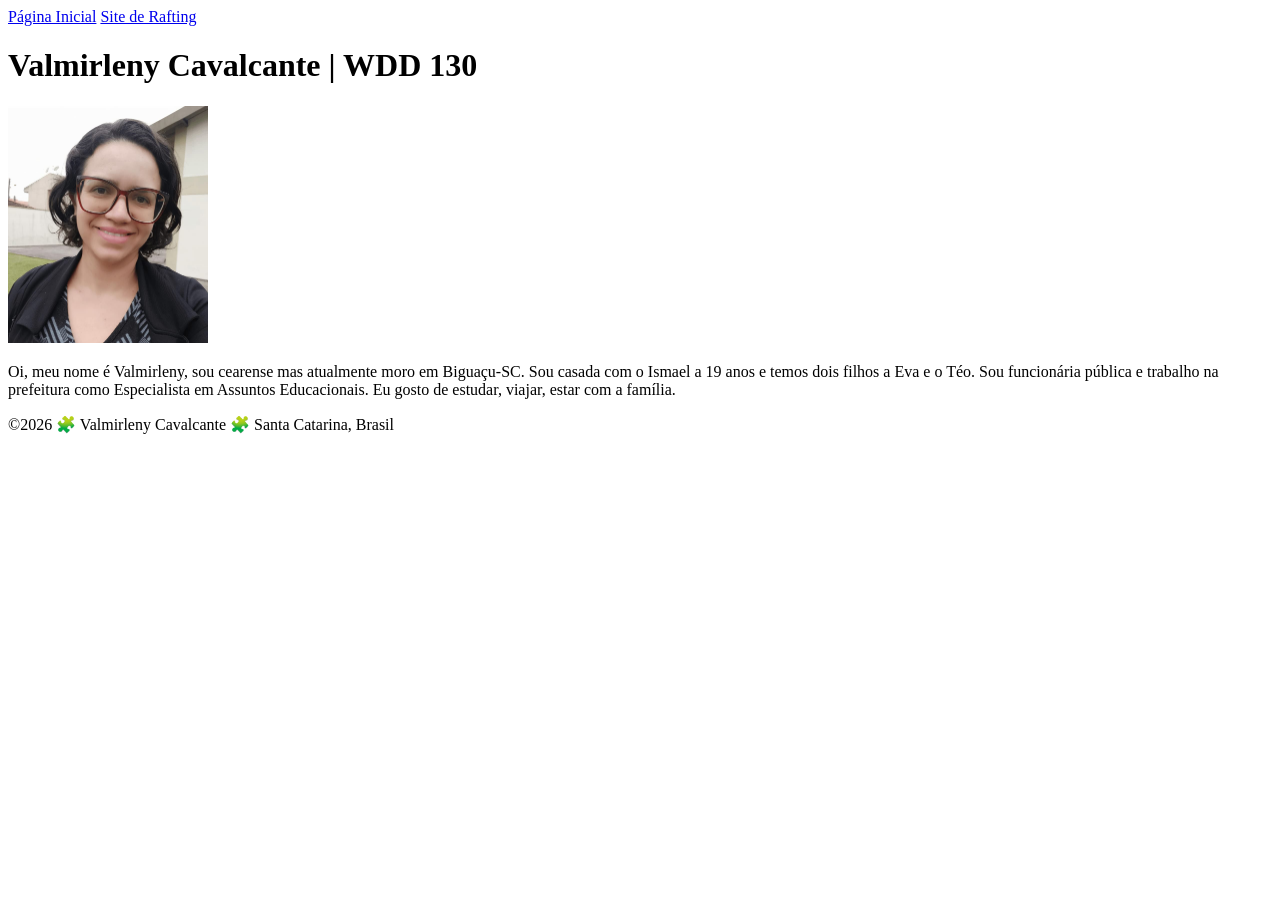
==== index.html @ db6b7c9e "cor5" ====
<!DOCTYPE html>
<html lang="pt-br">

<head>
    <meta charset="UTF-8">
    <meta name="viewport" content="width=device-width, initial-scale=1.0">
    <title>WDD 130 VALMIRLENY CAVALCANTE</title>
</head>

<body>
    <header>
        <nav>
            <a href="#">Página Inicial</a>
            <a href="wwr/">Site de Rafting</a>
    </header>
    <main>
        <h1>Valmirleny Cavalcante | WDD 130</h1>
        <img src=" imagens/perfil.jpg" alt="Meu nome é Valmirleny Cavalcante" width="200">
        <p>Oi, meu nome é Valmirleny, sou cearense mas atualmente moro em Biguaçu-SC.
            Sou casada com o Ismael a 19 anos e temos dois filhos a Eva e o Téo. Sou funcionária pública e trabalho
            na prefeitura como
            Especialista em Assuntos Educacionais. Eu gosto de estudar, viajar, estar com a família.
        </p>
    </main>
    <footer>
        <p>©️2026 🧩 Valmirleny Cavalcante 🧩 Santa Catarina, Brasil</p>
    </footer>
</body>

</html>
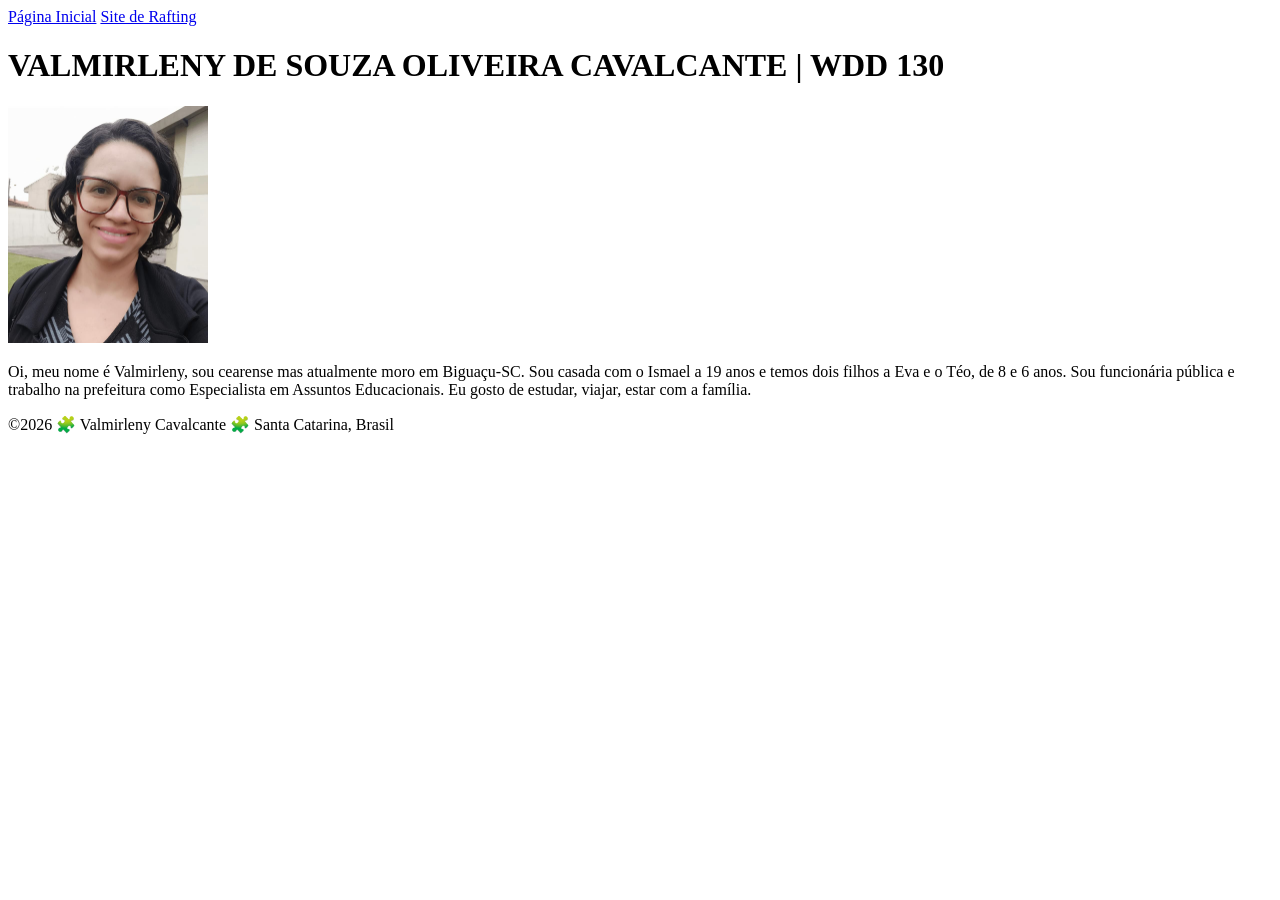
==== commit 8f565b2d: "COR6" ====
--- a/index.html
+++ b/index.html
@@ -14,12 +14,12 @@
             <a href="wwr/">Site de Rafting</a>
     </header>
     <main>
-        <h1>Valmirleny Cavalcante | WDD 130</h1>
+        <h1>VALMIRLENY DE SOUZA OLIVEIRA CAVALCANTE | WDD 130</h1>
         <img src=" imagens/perfil.jpg" alt="Meu nome é Valmirleny Cavalcante" width="200">
         <p>Oi, meu nome é Valmirleny, sou cearense mas atualmente moro em Biguaçu-SC.
-            Sou casada com o Ismael a 19 anos e temos dois filhos a Eva e o Téo. Sou funcionária pública e trabalho
-            na prefeitura como
-            Especialista em Assuntos Educacionais. Eu gosto de estudar, viajar, estar com a família.
+            Sou casada com o Ismael a 19 anos e temos dois filhos a Eva e o Téo, de 8 e 6 anos. Sou funcionária pública
+            e trabalho
+            na prefeitura como Especialista em Assuntos Educacionais. Eu gosto de estudar, viajar, estar com a família.
         </p>
     </main>
     <footer>
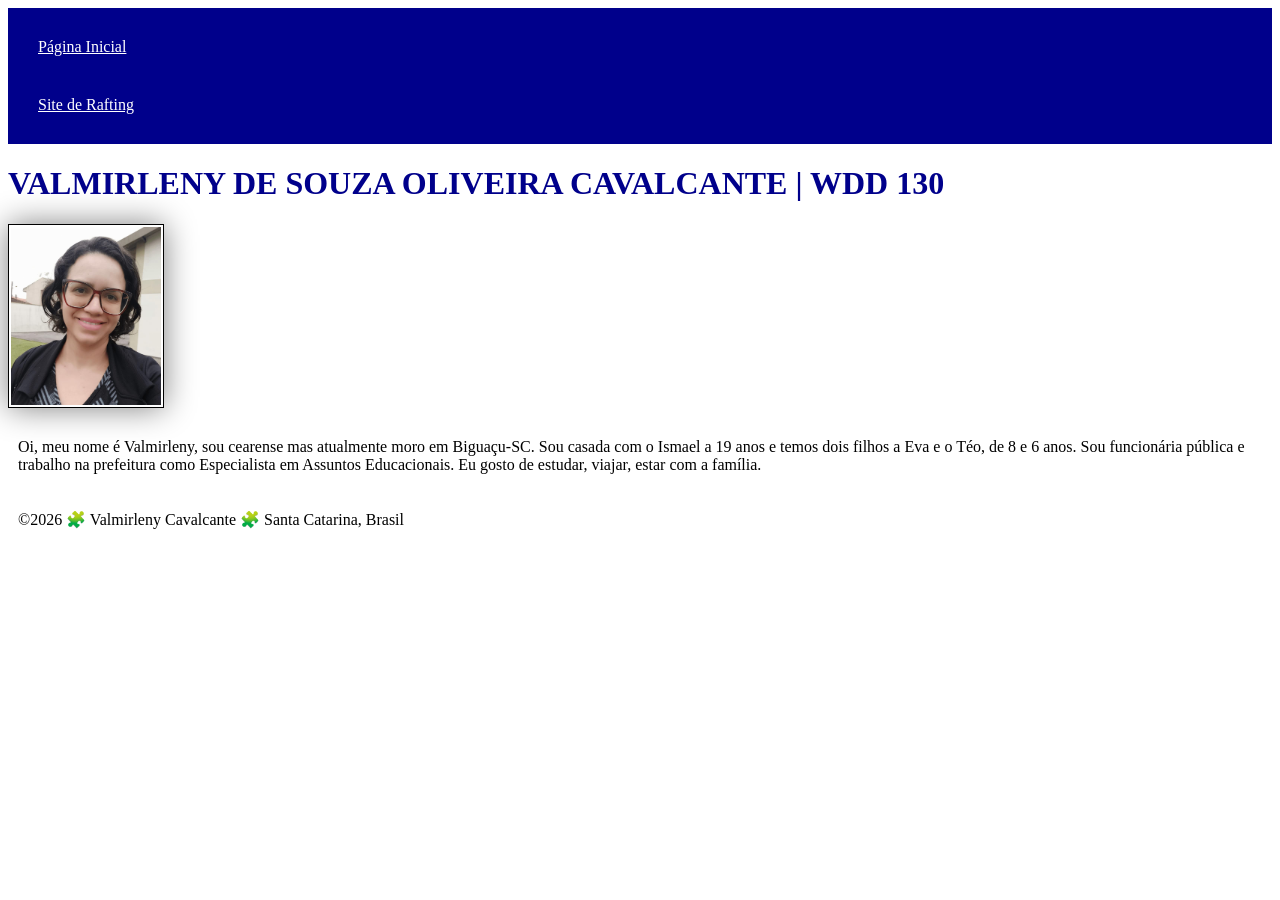
==== commit a8ee3d9b: "uso css" ====
--- a/index.html
+++ b/index.html
@@ -5,6 +5,7 @@
     <meta charset="UTF-8">
     <meta name="viewport" content="width=device-width, initial-scale=1.0">
     <title>WDD 130 VALMIRLENY CAVALCANTE</title>
+    <link rel="stylesheet" href="estilos/estilos.css">
 </head>
 
 <body>
--- a/estilos/estilos.css
+++ b/estilos/estilos.css
@@ -0,0 +1,26 @@
+nav { 
+    background-color: darkblue; padding: 10px;
+}
+
+nav a {
+    color: white;
+    display: block;
+    padding: 20px;
+}
+
+h1 {
+    color: darkblue;
+}
+
+img {
+    width: 150px;
+    height: auto;
+    border: 1px solid black;
+    padding: 2px;
+    box-shadow: 0 0 30px gray;
+}
+
+p {
+    padding: 10px;
+}
+
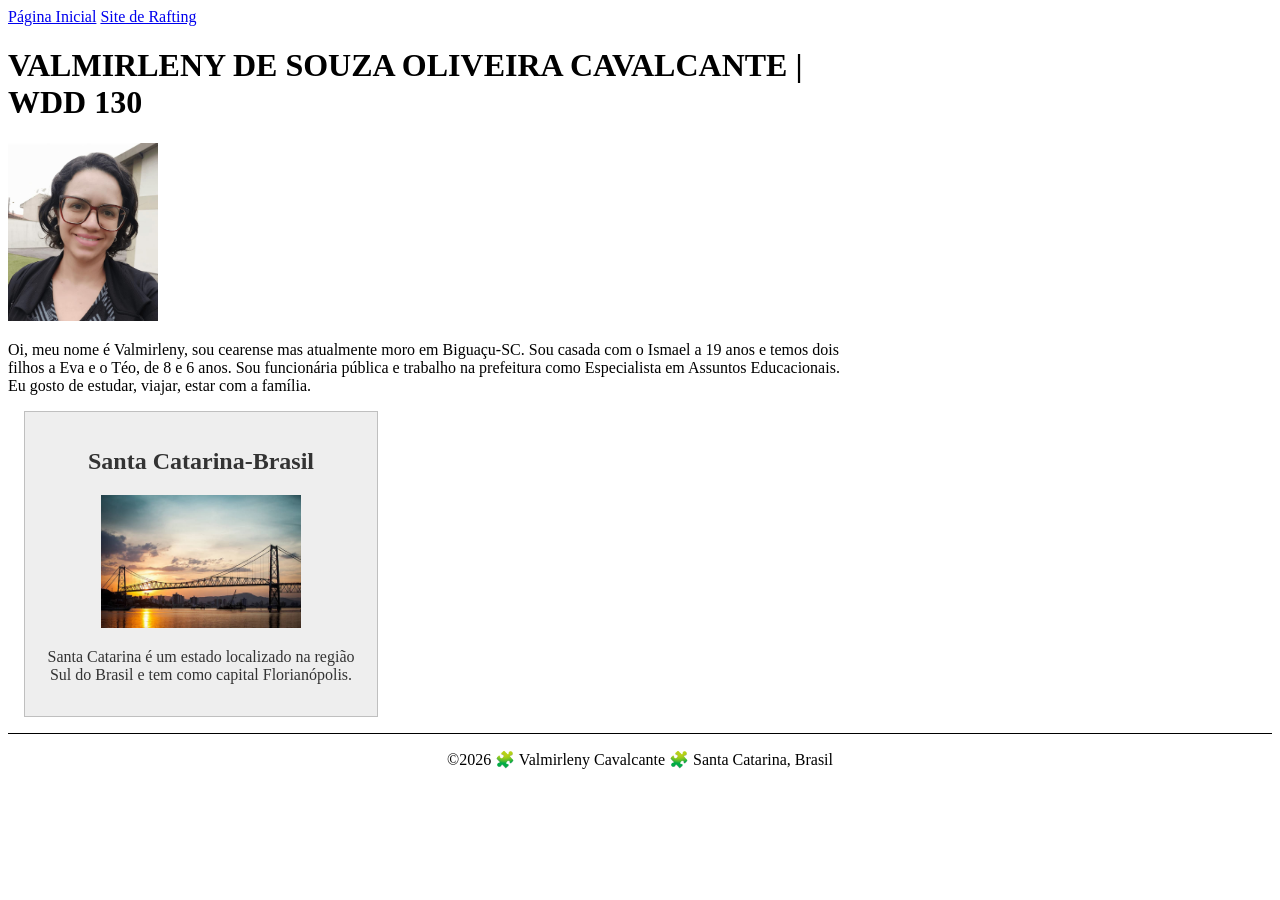
==== commit 6e28a172: "melhoramento pag" ====
--- a/index.html
+++ b/index.html
@@ -5,6 +5,8 @@
     <meta charset="UTF-8">
     <meta name="viewport" content="width=device-width, initial-scale=1.0">
     <title>WDD 130 VALMIRLENY CAVALCANTE</title>
+    <meta name="description" content="Valmirleny Cavalcante | WDD 130 | Página com finalidade de aprendizado.">
+    <meta name="author" content="Valmirleny Cavalcante">
     <link rel="stylesheet" href="estilos/estilos.css">
 </head>
 
@@ -23,6 +25,11 @@
             na prefeitura como Especialista em Assuntos Educacionais. Eu gosto de estudar, viajar, estar com a família.
         </p>
     </main>
+    <aside>
+        <h2>Santa Catarina-Brasil</h2>
+        <img src="imagens/istockphoto-153661416-612x612 (1).jpg" alt="Ponte Hercílio Luz">
+        <p>Santa Catarina é um estado localizado na região Sul do Brasil e tem como capital Florianópolis.</p>
+    </aside>
     <footer>
         <p>©️2026 🧩 Valmirleny Cavalcante 🧩 Santa Catarina, Brasil</p>
     </footer>
--- a/estilos/estilos.css
+++ b/estilos/estilos.css
@@ -1,26 +1,33 @@
-nav { 
-    background-color: darkblue; padding: 10px;
+main {
+    max-width: 840px;
 }
 
-nav a {
-    color: white;
-    display: block;
-    padding: 20px;
+aside {
+    width: 20rem;
+    margin: 1rem;
+    border: 1px solid rgb(0 0 0 / 0.2);
+    padding: 1rem;
+    background-color: #eee;
+    color: #333;
+    text-align: center;
 }
 
-h1 {
-    color: darkblue;
+aside img {
+    width: 200px;
+    height: auto;
 }
 
-img {
+main img {
     width: 150px;
     height: auto;
-    border: 1px solid black;
-    padding: 2px;
-    box-shadow: 0 0 30px gray;
 }
 
 p {
-    padding: 10px;
+    padding: 0;
 }
 
+footer {
+    margin-top: 15px;
+    border-top: 1px solid #000;
+    text-align: center;
+}
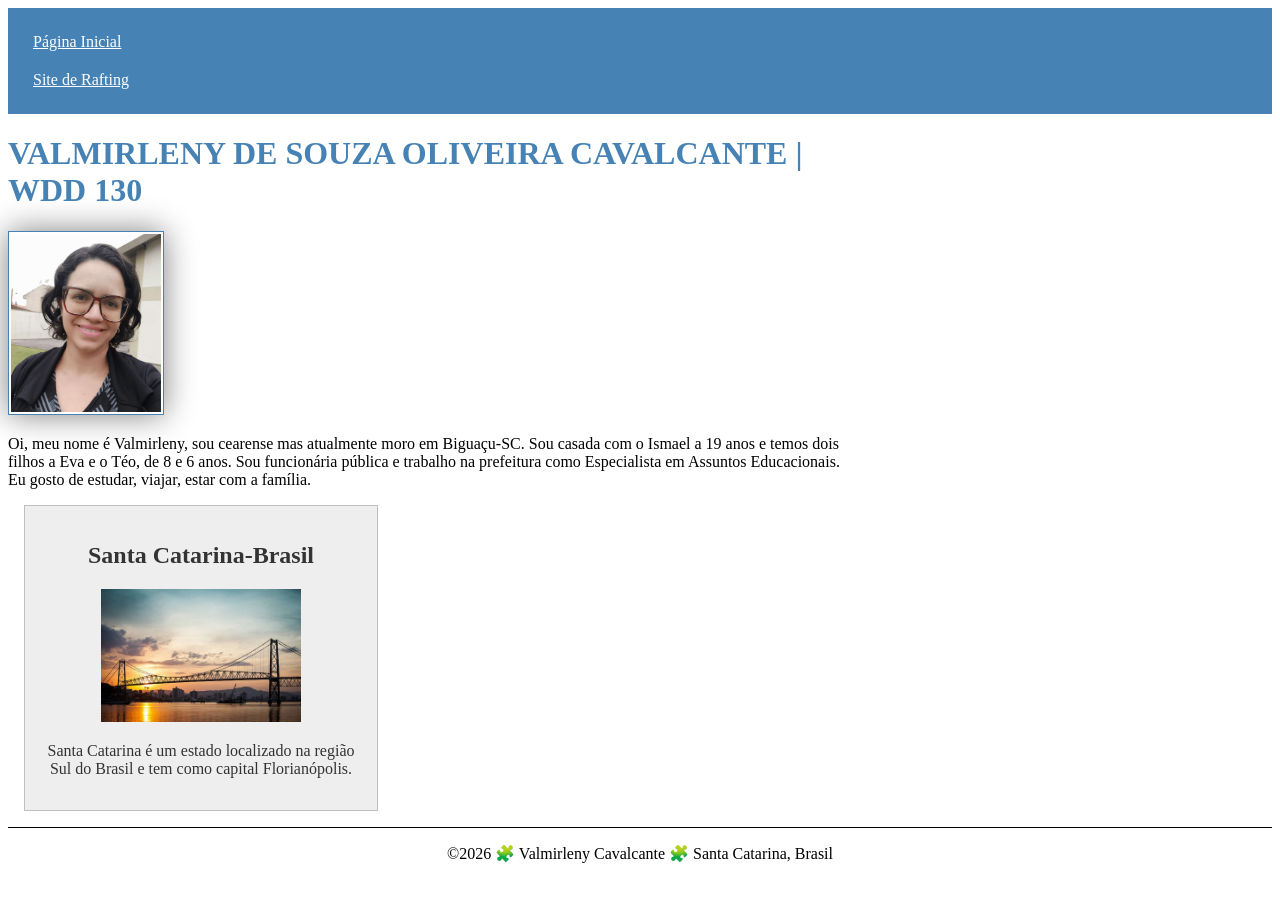
==== commit 1aed32ec: "alterações" ====
--- a/index.html
+++ b/index.html
@@ -5,17 +5,21 @@
     <meta charset="UTF-8">
     <meta name="viewport" content="width=device-width, initial-scale=1.0">
     <title>WDD 130 VALMIRLENY CAVALCANTE</title>
+
     <meta name="description" content="Valmirleny Cavalcante | WDD 130 | Página com finalidade de aprendizado.">
     <meta name="author" content="Valmirleny Cavalcante">
     <link rel="stylesheet" href="estilos/estilos.css">
 </head>
 
 <body>
+
     <header>
         <nav>
             <a href="#">Página Inicial</a>
             <a href="wwr/">Site de Rafting</a>
+        </nav>
     </header>
+
     <main>
         <h1>VALMIRLENY DE SOUZA OLIVEIRA CAVALCANTE | WDD 130</h1>
         <img src=" imagens/perfil.jpg" alt="Meu nome é Valmirleny Cavalcante" width="200">
@@ -25,14 +29,17 @@
             na prefeitura como Especialista em Assuntos Educacionais. Eu gosto de estudar, viajar, estar com a família.
         </p>
     </main>
+
     <aside>
         <h2>Santa Catarina-Brasil</h2>
-        <img src="imagens/istockphoto-153661416-612x612 (1).jpg" alt="Ponte Hercílio Luz">
+        <img src="imagens/imagem_ponte.jpg" alt="Ponte Hercílio Luz">
         <p>Santa Catarina é um estado localizado na região Sul do Brasil e tem como capital Florianópolis.</p>
     </aside>
+
     <footer>
         <p>©️2026 🧩 Valmirleny Cavalcante 🧩 Santa Catarina, Brasil</p>
     </footer>
+
 </body>
 
 </html>
--- a/estilos/estilos.css
+++ b/estilos/estilos.css
@@ -1,3 +1,27 @@
+
+nav {
+    background-color: steelblue;
+    padding: 15px;
+}
+
+nav a {
+    color: white;
+    padding: 10px;
+    display: block;
+}
+
+h1 {
+    color: steelblue;
+}
+
+main img {
+    width: 150px;
+    margin: auto;
+    border: 1px solid steelblue;
+    padding: 2px;
+    box-shadow: 0 0 30px gray;
+}
+
 main {
     max-width: 840px;
 }
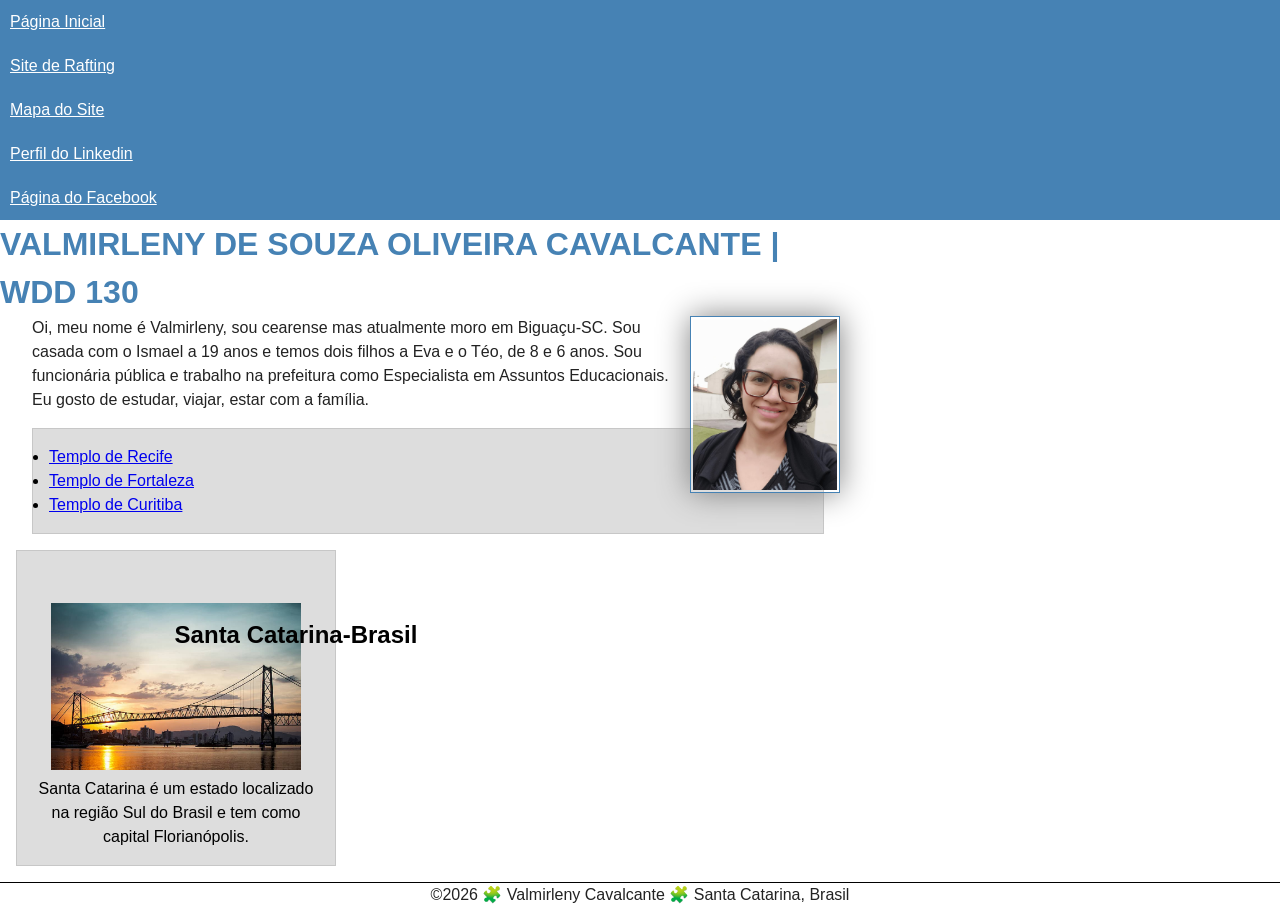
==== commit 23cdd8fc: "se" ====
--- a/index.html
+++ b/index.html
@@ -12,28 +12,39 @@
 </head>
 
 <body>
-
     <header>
         <nav>
             <a href="#">Página Inicial</a>
             <a href="wwr/">Site de Rafting</a>
+            <a href="wwr/mapa-do-site.html">Mapa do Site</a>
+            <a href="https://linkedin.com">Perfil do Linkedin</a>
+            <a href="https://facebook.com">Página do Facebook</a>
         </nav>
     </header>
 
     <main>
-        <h1>VALMIRLENY DE SOUZA OLIVEIRA CAVALCANTE | WDD 130</h1>
+        <h1 class="Indentação">VALMIRLENY DE SOUZA OLIVEIRA CAVALCANTE | WDD 130</h1>
         <img src=" imagens/perfil.jpg" alt="Meu nome é Valmirleny Cavalcante" width="200">
-        <p>Oi, meu nome é Valmirleny, sou cearense mas atualmente moro em Biguaçu-SC.
+        <p class="indentação">Oi, meu nome é Valmirleny, sou cearense mas atualmente moro em Biguaçu-SC.
             Sou casada com o Ismael a 19 anos e temos dois filhos a Eva e o Téo, de 8 e 6 anos. Sou funcionária pública
             e trabalho
             na prefeitura como Especialista em Assuntos Educacionais. Eu gosto de estudar, viajar, estar com a família.
         </p>
+        <ul class="caixa indentação">
+            <li><a href="https://www.churchofjesuschrist.org/temples/details/recife-brazil-temple?lang=por"
+                    target="_blank">Templo de Recife </a></li>
+            <li><a href="https://www.churchofjesuschrist.org/temples/details/fortaleza-brazil-temple?lang=por"
+                    target="_blank">Templo de Fortaleza</a></li>
+            <li><a href="https://www.churchofjesuschrist.org/temples/details/curitiba-brazil-temple?lang=por"
+                    target="_blank">Templo de Curitiba</a></li>
+        </ul>
     </main>
 
-    <aside>
+    <aside class="caixa">
         <h2>Santa Catarina-Brasil</h2>
         <img src="imagens/imagem_ponte.jpg" alt="Ponte Hercílio Luz">
         <p>Santa Catarina é um estado localizado na região Sul do Brasil e tem como capital Florianópolis.</p>
+
     </aside>
 
     <footer>
--- a/estilos/estilos.css
+++ b/estilos/estilos.css
@@ -1,7 +1,19 @@
+* {
+  margin: 0;
+  padding: 0;
+  box-sizing: border-box;
+}
+
+body {
+    font-family: Arial, Helvetica, sans-serif;
+    line-height: 1.5;
+    color: #222;
+    background: #fff;
+    margin: 0;
+}
 
 nav {
     background-color: steelblue;
-    padding: 15px;
 }
 
 nav a {
@@ -15,11 +27,14 @@
 }
 
 main img {
+    margin-left: 20px;
+    margin-bottom: 20px;
     width: 150px;
-    margin: auto;
+    height: auto;
     border: 1px solid steelblue;
     padding: 2px;
     box-shadow: 0 0 30px gray;
+    float: right;
 }
 
 main {
@@ -28,30 +43,48 @@
 
 aside {
     width: 20rem;
-    margin: 1rem;
-    border: 1px solid rgb(0 0 0 / 0.2);
-    padding: 1rem;
-    background-color: #eee;
     color: #333;
     text-align: center;
+    position: relative;
 }
 
 aside img {
-    width: 200px;
+    width: 250px;
     height: auto;
 }
 
 main img {
     width: 150px;
     height: auto;
+    float: right;
 }
 
 p {
     padding: 0;
 }
 
+aside h2 {
+    position: relative;
+    top: 50px;
+    left: 120px;
+}
+
 footer {
     margin-top: 15px;
     border-top: 1px solid #000;
     text-align: center;
+}
+
+/* Seletores de Classe */
+
+.caixa {
+  margin: 1rem;
+  border: 1px solid rgb(0 0 0 / 10%);
+  padding: 1rem;
+  background-color: #ddd;
+  color: #000;
+}
+
+.indentação {
+    margin-left: 2rem;
 }
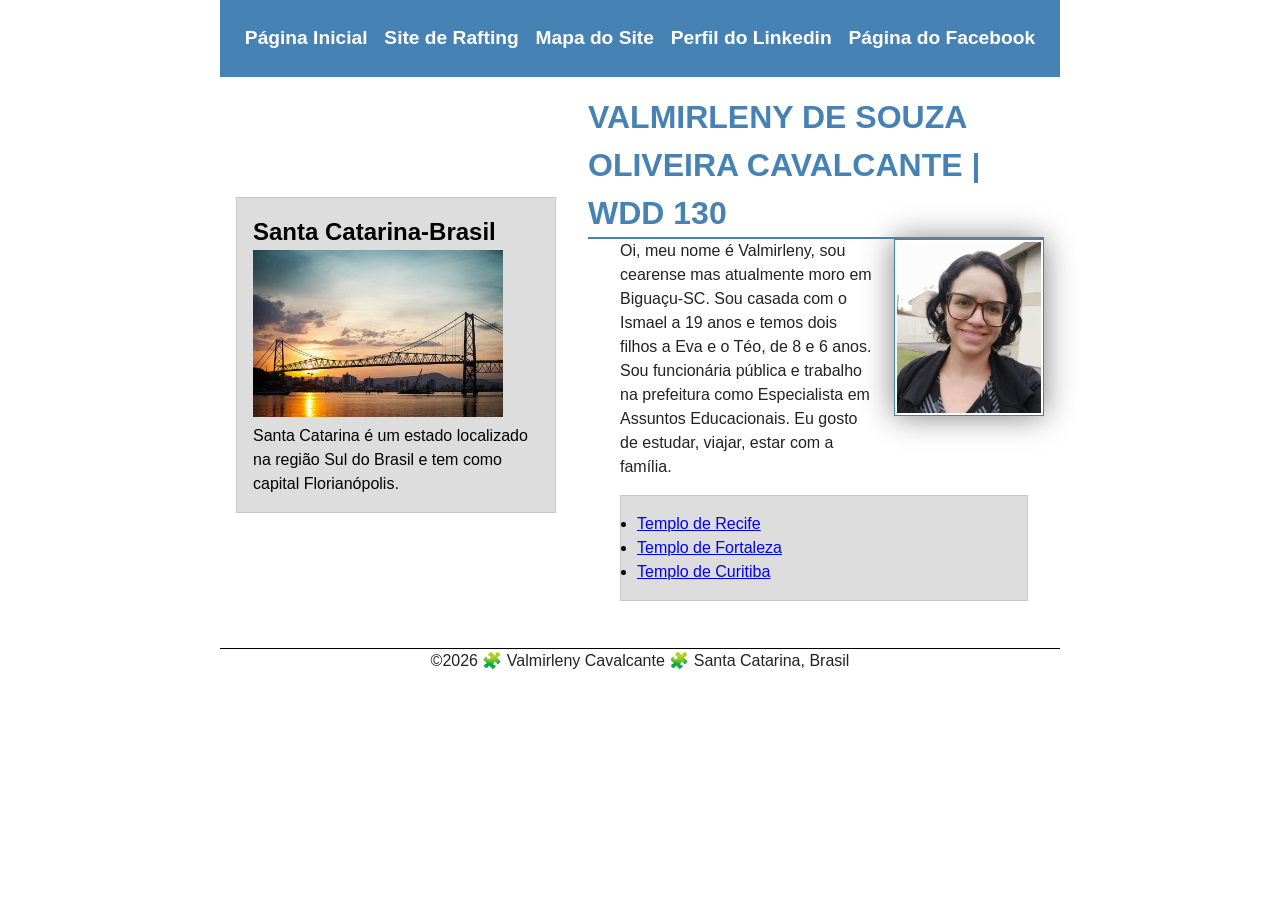
==== commit e7b6aa5e: "atualização" ====
--- a/index.html
+++ b/index.html
@@ -22,30 +22,35 @@
         </nav>
     </header>
 
-    <main>
-        <h1 class="Indentação">VALMIRLENY DE SOUZA OLIVEIRA CAVALCANTE | WDD 130</h1>
-        <img src=" imagens/perfil.jpg" alt="Meu nome é Valmirleny Cavalcante" width="200">
-        <p class="indentação">Oi, meu nome é Valmirleny, sou cearense mas atualmente moro em Biguaçu-SC.
-            Sou casada com o Ismael a 19 anos e temos dois filhos a Eva e o Téo, de 8 e 6 anos. Sou funcionária pública
-            e trabalho
-            na prefeitura como Especialista em Assuntos Educacionais. Eu gosto de estudar, viajar, estar com a família.
-        </p>
-        <ul class="caixa indentação">
-            <li><a href="https://www.churchofjesuschrist.org/temples/details/recife-brazil-temple?lang=por"
-                    target="_blank">Templo de Recife </a></li>
-            <li><a href="https://www.churchofjesuschrist.org/temples/details/fortaleza-brazil-temple?lang=por"
-                    target="_blank">Templo de Fortaleza</a></li>
-            <li><a href="https://www.churchofjesuschrist.org/temples/details/curitiba-brazil-temple?lang=por"
-                    target="_blank">Templo de Curitiba</a></li>
-        </ul>
-    </main>
+    <div class="grid">
 
-    <aside class="caixa">
-        <h2>Santa Catarina-Brasil</h2>
-        <img src="imagens/imagem_ponte.jpg" alt="Ponte Hercílio Luz">
-        <p>Santa Catarina é um estado localizado na região Sul do Brasil e tem como capital Florianópolis.</p>
+        <main>
+            <h1 class="Indentação">VALMIRLENY DE SOUZA OLIVEIRA CAVALCANTE | WDD 130</h1>
+            <img src=" imagens/perfil.jpg" alt="Meu nome é Valmirleny Cavalcante" width="200">
+            <p class="indentação">Oi, meu nome é Valmirleny, sou cearense mas atualmente moro em Biguaçu-SC.
+                Sou casada com o Ismael a 19 anos e temos dois filhos a Eva e o Téo, de 8 e 6 anos. Sou funcionária
+                pública
+                e trabalho na prefeitura como Especialista em Assuntos Educacionais. Eu gosto de estudar, viajar, estar
+                com
+                a família.
+            </p>
+            <ul class="caixa indentação">
+                <li><a href="https://www.churchofjesuschrist.org/temples/details/recife-brazil-temple?lang=por"
+                        target="_blank">Templo de Recife </a></li>
+                <li><a href="https://www.churchofjesuschrist.org/temples/details/fortaleza-brazil-temple?lang=por"
+                        target="_blank">Templo de Fortaleza</a></li>
+                <li><a href="https://www.churchofjesuschrist.org/temples/details/curitiba-brazil-temple?lang=por"
+                        target="_blank">Templo de Curitiba</a></li>
+            </ul>
+        </main>
 
-    </aside>
+        <aside class="caixa">
+            <h2>Santa Catarina-Brasil</h2>
+            <img src="imagens/imagem_ponte.jpg" alt="Ponte Hercílio Luz">
+            <p>Santa Catarina é um estado localizado na região Sul do Brasil e tem como capital Florianópolis.</p>
+        </aside>
+
+    </div>
 
     <footer>
         <p>©️2026 🧩 Valmirleny Cavalcante 🧩 Santa Catarina, Brasil</p>
--- a/estilos/estilos.css
+++ b/estilos/estilos.css
@@ -13,17 +13,31 @@
 }
 
 nav {
-    background-color: steelblue;
+  background-color: steelblue;
+  padding: 1rem;
+  display: flex;
+  justify-content: space-evenly;
+  align-items: center;
 }
 
 nav a {
-    color: white;
-    padding: 10px;
-    display: block;
+  display: block;
+  padding: 0.5rem;
+  text-decoration: none;
+  font-size: 1.2rem;
+  font-weight: 700;
+  color: #fff; 
+}
+
+
+header, footer, .grid {
+  max-width: 840px;
+  margin: 0 auto;
 }
 
 h1 {
     color: steelblue;
+    border-bottom: 2px solid;
 }
 
 main img {
@@ -37,15 +51,21 @@
     float: right;
 }
 
+.grid {
+  display: grid;
+  align-items: center;
+}
+    
 main {
-    max-width: 840px;
+  grid-column: 2/3;
+  margin: 1rem;
 }
-
+    
 aside {
-    width: 20rem;
-    color: #333;
-    text-align: center;
-    position: relative;
+  width: 20rem;
+  position: relative;
+  grid-column: 1/2;
+  grid-row: 1/2;
 }
 
 aside img {
@@ -53,20 +73,12 @@
     height: auto;
 }
 
-main img {
-    width: 150px;
-    height: auto;
-    float: right;
-}
-
 p {
     padding: 0;
 }
 
 aside h2 {
-    position: relative;
-    top: 50px;
-    left: 120px;
+    position: static;
 }
 
 footer {
